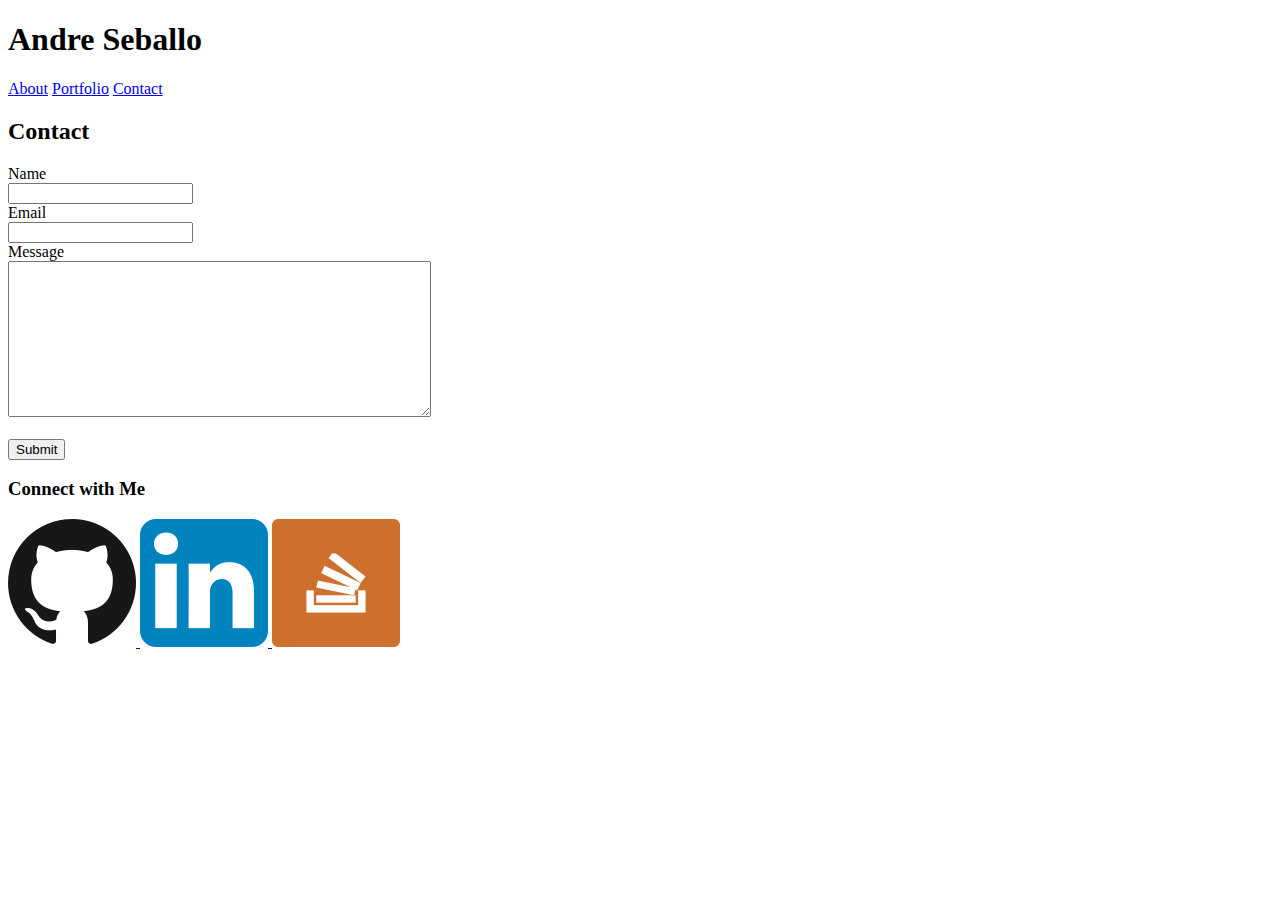
==== contact.html @ 343185b7 "Updated all HTML files and assets" ====
<!DOCTYPE html>
<html>

<head>
	<meta charset="UTF-8">
	<title>Contact</title>
	<link rel="stylesheet" type="text/css" href="assets/css/style.css">
</head>

<body>
	<header>
		
		<h1>Andre Seballo</h1>
		
	</header>


	<nav>
		<a href="index.html">About</a>
		<a href="Portfolio.html">Portfolio</a>
		<a href="Contact.html">Contact</a>
	</nav>
	
	<div class="container">

		<section id="Contact">

			<h2>Contact</h2>

				<form action="mailto:andre.m.seballo@gmail.com" method="post" enctype="text/plain">

					Name <br>
					<input type="text" name="FirstName">
					<br>

					Email <br>
					<input type="text" name="email">
					<br>

					Message <br>
					<textarea name="message" rows="10" cols="50">
					</textarea>
					
					<br><br>

					<input type="submit" value="Submit">

				</form>		

		</section>
		
		<section id="connect_me">
				
				<h3>Connect with Me</h3>

					<a id="git_link" href="https://github.com/dreballo" target= "_blank">
						
						<img src="assets/images/github.png">

					</a>

					<a id="LinkedIN" href="https://www.linkedin.com/in/andre-seballo-mba-b147759" target="_blank">

					 	<img src="assets/images/linkedin.png">
					</a>

					<a href="http://stackexchange.com/users/9962172/andre-seballo" target="_blank">

						<img src="assets/images/stackoverflow.png">

					</a>

		</section>

	</div>
</body>
</html>
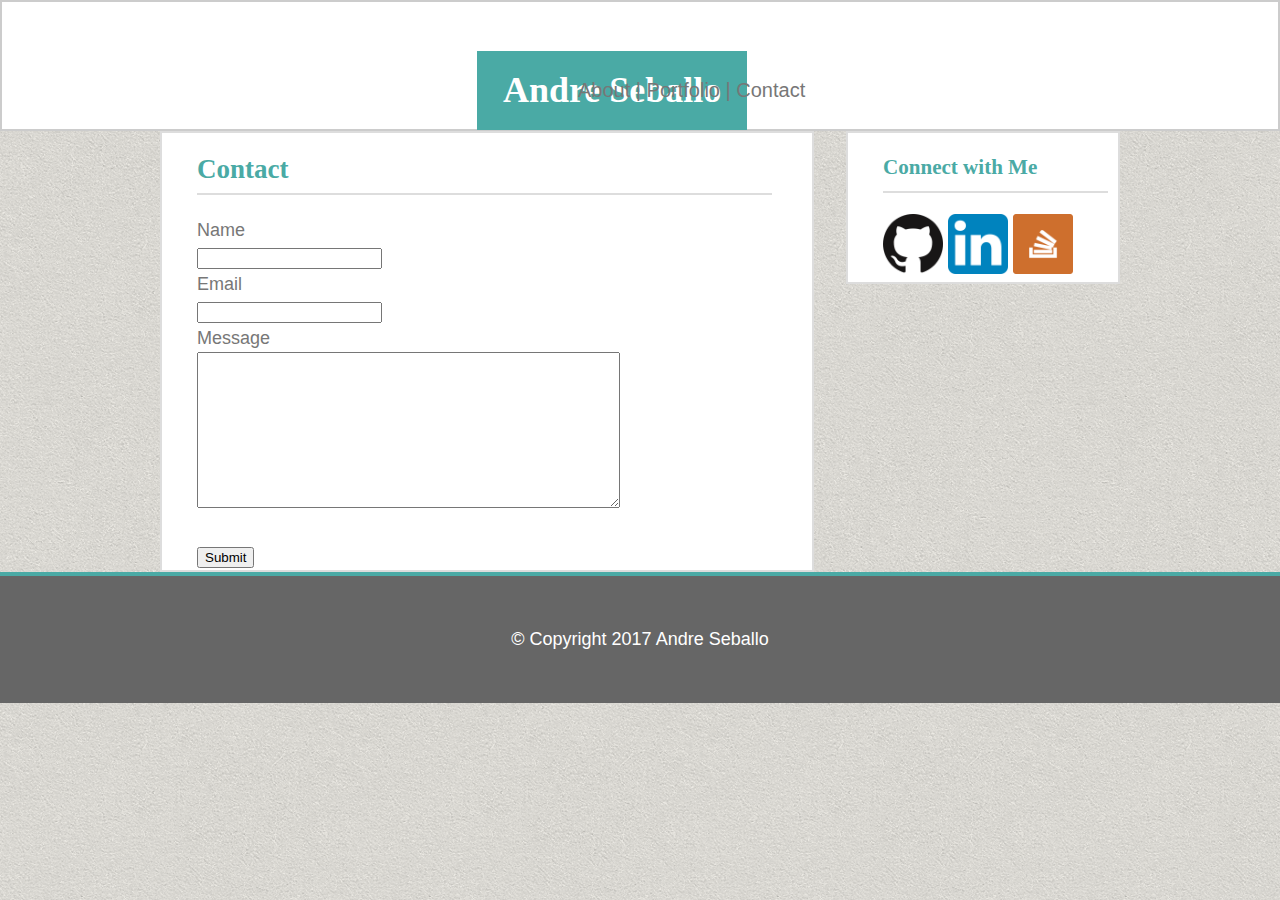
==== commit 9b5fff96: "updated stylesheet" ====
--- a/contact.html
+++ b/contact.html
@@ -8,22 +8,26 @@
 </head>
 
 <body>
-	<header>
+	
+
+		<header>
+			
+			<h1>Andre Seballo</h1>
 		
-		<h1>Andre Seballo</h1>
+			<nav>
+
+				<a href="index.html">About | </a>
+				<a href="Portfolio.html">Portfolio</a>
+				<a href="Contact.html"> | Contact</a>
+			
+			</nav>
+
+		</header>
+
+	<div class="container">
 		
-	</header>
+		<section class="contact">
 
-
-	<nav>
-		<a href="index.html">About</a>
-		<a href="Portfolio.html">Portfolio</a>
-		<a href="Contact.html">Contact</a>
-	</nav>
-	
-	<div class="container">
-
-		<section id="Contact">
 
 			<h2>Contact</h2>
 
@@ -49,29 +53,37 @@
 
 		</section>
 		
-		<section id="connect_me">
+		<section class="connect_me">
 				
 				<h3>Connect with Me</h3>
 
-					<a id="git_link" href="https://github.com/dreballo" target= "_blank">
+					
+				<div class="social_links">
+
+					<a href="https://github.com/dreballo" target= "_blank">
 						
-						<img src="assets/images/github.png">
+						<img src="assets/images/github.png" alt="github" width="60px" height="60px">
 
 					</a>
 
-					<a id="LinkedIN" href="https://www.linkedin.com/in/andre-seballo-mba-b147759" target="_blank">
+					<a href="https://www.linkedin.com/in/andre-seballo-mba-b147759" target="_blank">
 
-					 	<img src="assets/images/linkedin.png">
+					 	<img src="assets/images/linkedin.png" alt="linkedin" width="60px" height="60px">
 					</a>
 
 					<a href="http://stackexchange.com/users/9962172/andre-seballo" target="_blank">
 
-						<img src="assets/images/stackoverflow.png">
+						<img src="assets/images/stackoverflow.png" alt="stackoverflow" width="60px" height="60px">
 
 					</a>
+
+				</div>
 
 		</section>
 
 	</div>
+
+	<footer>© Copyright 2017 Andre Seballo</footer>
+
 </body>
 </html>--- a/assets/css/style.css
+++ b/assets/css/style.css
@@ -0,0 +1,158 @@
+body{
+	
+	background-image: url(../images/sandpaper.png);
+	font-family: 'Arial', 'helvetic neue', helvetica, sans-serif;
+	color: #777777;
+	font-size: 18px;
+	line-height: 150%;
+	margin: 0;
+	padding: 0;
+
+}
+
+
+a{
+	color: #777777;
+	text-decoration: none;
+	text-align: center;
+}
+
+header{
+	background-color:#ffffff;
+	border: 2px solid #cccccc;
+
+}
+
+h1{
+	
+	background-color: #4aaaa5;
+	color: #ffffff;
+	text-align: center;
+	font-family: 'Georgia', Times, 'Times New Roman', serif;
+	padding: 25px;
+	border: 1px solid #4aaaa5;
+	display:inline-block;
+	position:relative;
+	left:475px;
+	bottom: -25px;
+}
+
+h2{
+	color: #4aaaa5;
+	font-family: 'Georgia', Times, 'Times New Roman', serif;
+	margin-left: 35px;
+	border-bottom: 2px solid #dddddd;
+	padding-bottom: 10px;
+	width:575px;
+}
+
+h3{
+	color: #4aaaa5;
+	font-family: 'Georgia', Times, 'Times New Roman', serif;
+	margin-left: 35px;
+	border-bottom: 2px solid #dddddd;
+	padding-bottom: 10px;
+	width: 225px;
+}
+
+
+nav{
+	
+	
+	float: right;
+	position:relative;
+	bottom:-75px;
+	left:-430px;
+	width: 270px;
+	font-size: 20px;
+	
+	
+	
+}
+
+.container{
+	
+	margin: 0 auto 0 auto;
+	width: 960px;
+
+}
+
+.about-me{
+	background-color: #ffffff;
+	border:2px solid #dddddd;
+	width: 650px;
+	display: inline-block;
+
+
+}
+
+#profile-image{
+	float: left;
+	width: 200px;
+	height: 200px;
+	margin:35px;
+	border: 1px solid #dddddd;
+
+}
+
+
+
+p{
+	
+	margin: 35px;
+}
+
+.connect_me{
+
+	float:right;
+	background-color: #ffffff;
+	border:2px solid #dddddd;
+	margin:0 auto;
+	width: 270px;
+
+
+}
+
+.social_links{
+
+	margin-left: 35px;
+}
+
+
+
+footer{
+
+	overflow: auto;
+	color: #ffffff;
+	background-color: #666666;
+	text-align: center;
+	padding: 50px;
+	border-top: 4px solid #4aaaa5;
+
+}
+
+
+.portfolio{
+	background-color: #ffffff;
+	border:2px solid #dddddd;
+	width: 650px;
+	display:inline-block;
+}
+
+.portfolio_image{
+	height: 200px;
+	width: 250px;
+	margin-left: 35px;
+}
+
+.contact{
+	background-color: #ffffff;
+	border:2px solid #dddddd;
+	width: 650px;
+	display: inline-block;
+}
+
+form{
+
+	margin-left: 35px;
+}
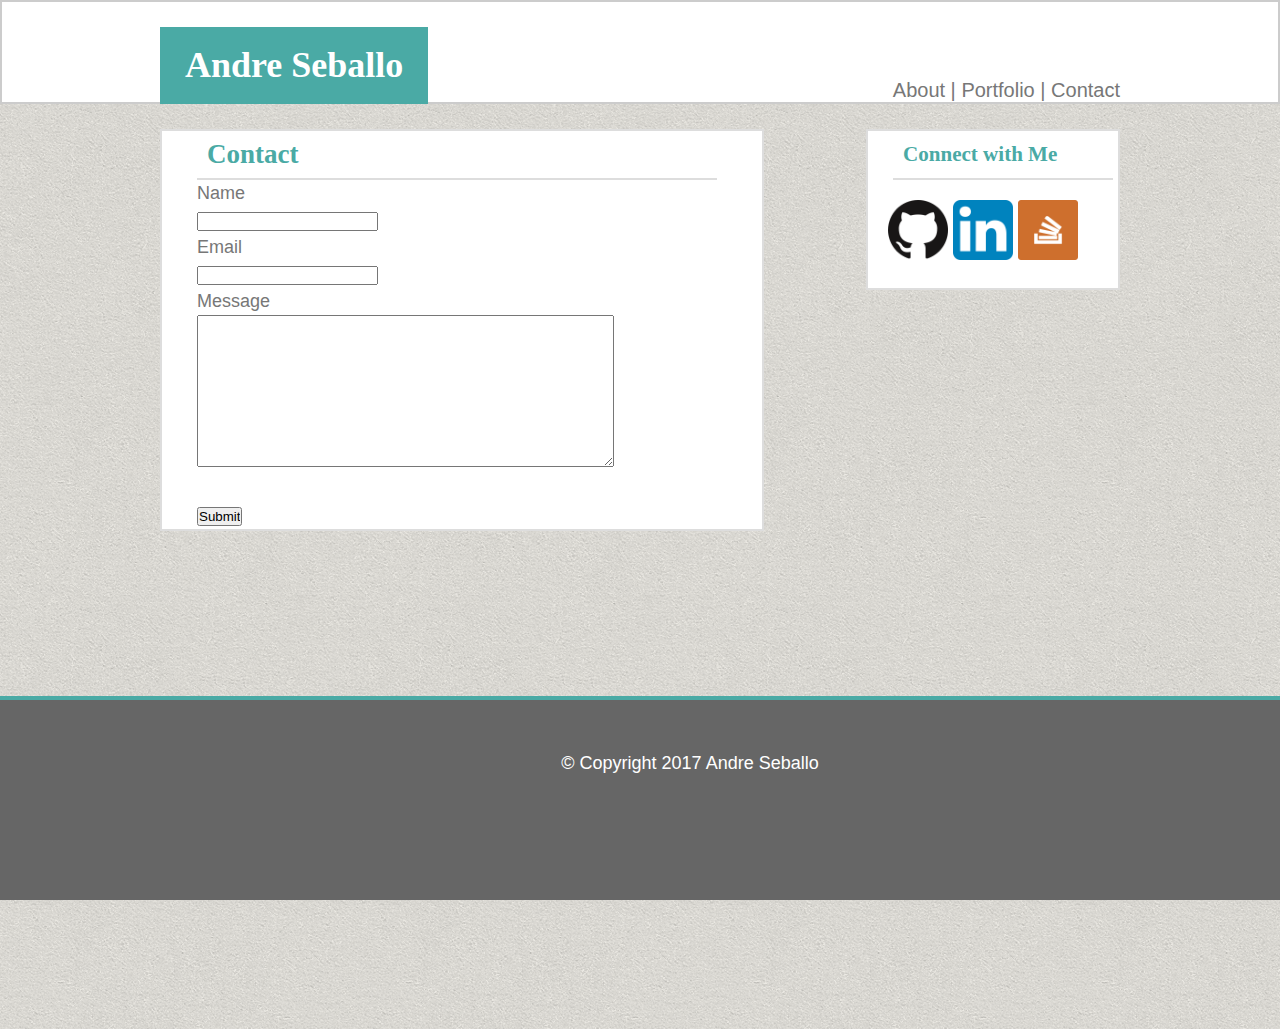
==== commit 8a839a0b: "latest homework update" ====
--- a/contact.html
+++ b/contact.html
@@ -11,16 +11,20 @@
 	
 
 		<header>
+
+			<div class="container">
 			
-			<h1>Andre Seballo</h1>
+				<h1>Andre Seballo</h1>
 		
-			<nav>
+				<nav>
 
-				<a href="index.html">About | </a>
-				<a href="Portfolio.html">Portfolio</a>
-				<a href="Contact.html"> | Contact</a>
+					<a href="index.html">About | </a>
+					<a href="Portfolio.html">Portfolio</a>
+					<a href="Contact.html"> | Contact</a>
 			
-			</nav>
+				</nav>
+				
+			</div>
 
 		</header>
 
--- a/assets/css/style.css
+++ b/assets/css/style.css
@@ -1,3 +1,12 @@
+*{
+	padding: 0;
+	margin: 0;
+}
+
+html,body{
+	height: 100%
+}
+
 body{
 	
 	background-image: url(../images/sandpaper.png);
@@ -20,6 +29,7 @@
 header{
 	background-color:#ffffff;
 	border: 2px solid #cccccc;
+	height: 100px;
 
 }
 
@@ -29,12 +39,10 @@
 	color: #ffffff;
 	text-align: center;
 	font-family: 'Georgia', Times, 'Times New Roman', serif;
-	padding: 25px;
+	padding: 24px;
 	border: 1px solid #4aaaa5;
 	display:inline-block;
-	position:relative;
-	left:475px;
-	bottom: -25px;
+	
 }
 
 h2{
@@ -42,17 +50,18 @@
 	font-family: 'Georgia', Times, 'Times New Roman', serif;
 	margin-left: 35px;
 	border-bottom: 2px solid #dddddd;
-	padding-bottom: 10px;
-	width:575px;
+	padding: 10px;
+	width:500px;
+	
 }
 
 h3{
 	color: #4aaaa5;
 	font-family: 'Georgia', Times, 'Times New Roman', serif;
-	margin-left: 35px;
 	border-bottom: 2px solid #dddddd;
-	padding-bottom: 10px;
-	width: 225px;
+	padding:10px;
+	width: 200px;
+	margin-left: 25px;
 }
 
 
@@ -60,10 +69,8 @@
 	
 	
 	float: right;
-	position:relative;
-	bottom:-75px;
-	left:-430px;
-	width: 270px;
+	margin-top: 50px;
+	
 	font-size: 20px;
 	
 	
@@ -74,14 +81,22 @@
 	
 	margin: 0 auto 0 auto;
 	width: 960px;
-
-}
+	margin-top: 25px;
+	margin-bottom: -80px;
+	min-height: 100%;
+	position: relative;
+
+
+}
+
+
 
 .about-me{
 	background-color: #ffffff;
 	border:2px solid #dddddd;
-	width: 650px;
-	display: inline-block;
+	width: 600px;
+	display: inline-block;
+
 
 
 }
@@ -92,7 +107,6 @@
 	height: 200px;
 	margin:35px;
 	border: 1px solid #dddddd;
-
 }
 
 
@@ -107,48 +121,35 @@
 	float:right;
 	background-color: #ffffff;
 	border:2px solid #dddddd;
-	margin:0 auto;
-	width: 270px;
+	width: 250px;
 
 
 }
 
 .social_links{
 
-	margin-left: 35px;
-}
-
-
-
-footer{
-
-	overflow: auto;
-	color: #ffffff;
-	background-color: #666666;
-	text-align: center;
-	padding: 50px;
-	border-top: 4px solid #4aaaa5;
-
-}
-
+	padding: 20px;
+}
 
 .portfolio{
 	background-color: #ffffff;
 	border:2px solid #dddddd;
-	width: 650px;
-	display:inline-block;
+	width: 600px;
+	display: inline-block;
 }
 
 .portfolio_image{
 	height: 200px;
 	width: 250px;
+	padding-top: 10px;
 	margin-left: 35px;
+	display: block;
 }
 
 .contact{
 	background-color: #ffffff;
 	border:2px solid #dddddd;
-	width: 650px;
+	width: 600px;
 	display: inline-block;
 }
 
@@ -156,3 +157,45 @@
 
 	margin-left: 35px;
 }
+
+footer{
+
+	clear:both;
+	color: #ffffff;
+	background-color: #666666;
+	text-align: center;
+	padding: 50px;
+	border-top: 4px solid #4aaaa5;
+	height: 100px;
+	position:absolute;
+	width: 100%;
+	bottom:0;
+	left: 0;
+	z-index: 2000;
+
+}
+
+.giraffe, .rhino, .puppy, .ipad, .coast{
+	
+	position:relative;
+	height: 200px;
+	width: 250px;
+	margin: 0;
+	padding: 0;
+	display: inline-block;
+
+}
+
+h6{
+	
+	position:absolute;
+	width: 100%;
+	color: #ffffff;
+	background-color: #4aaaa5;
+	text-align: center;
+	left: 35px;
+	top:150px;
+	z-index: 1000;
+	opacity: .8;
+
+}
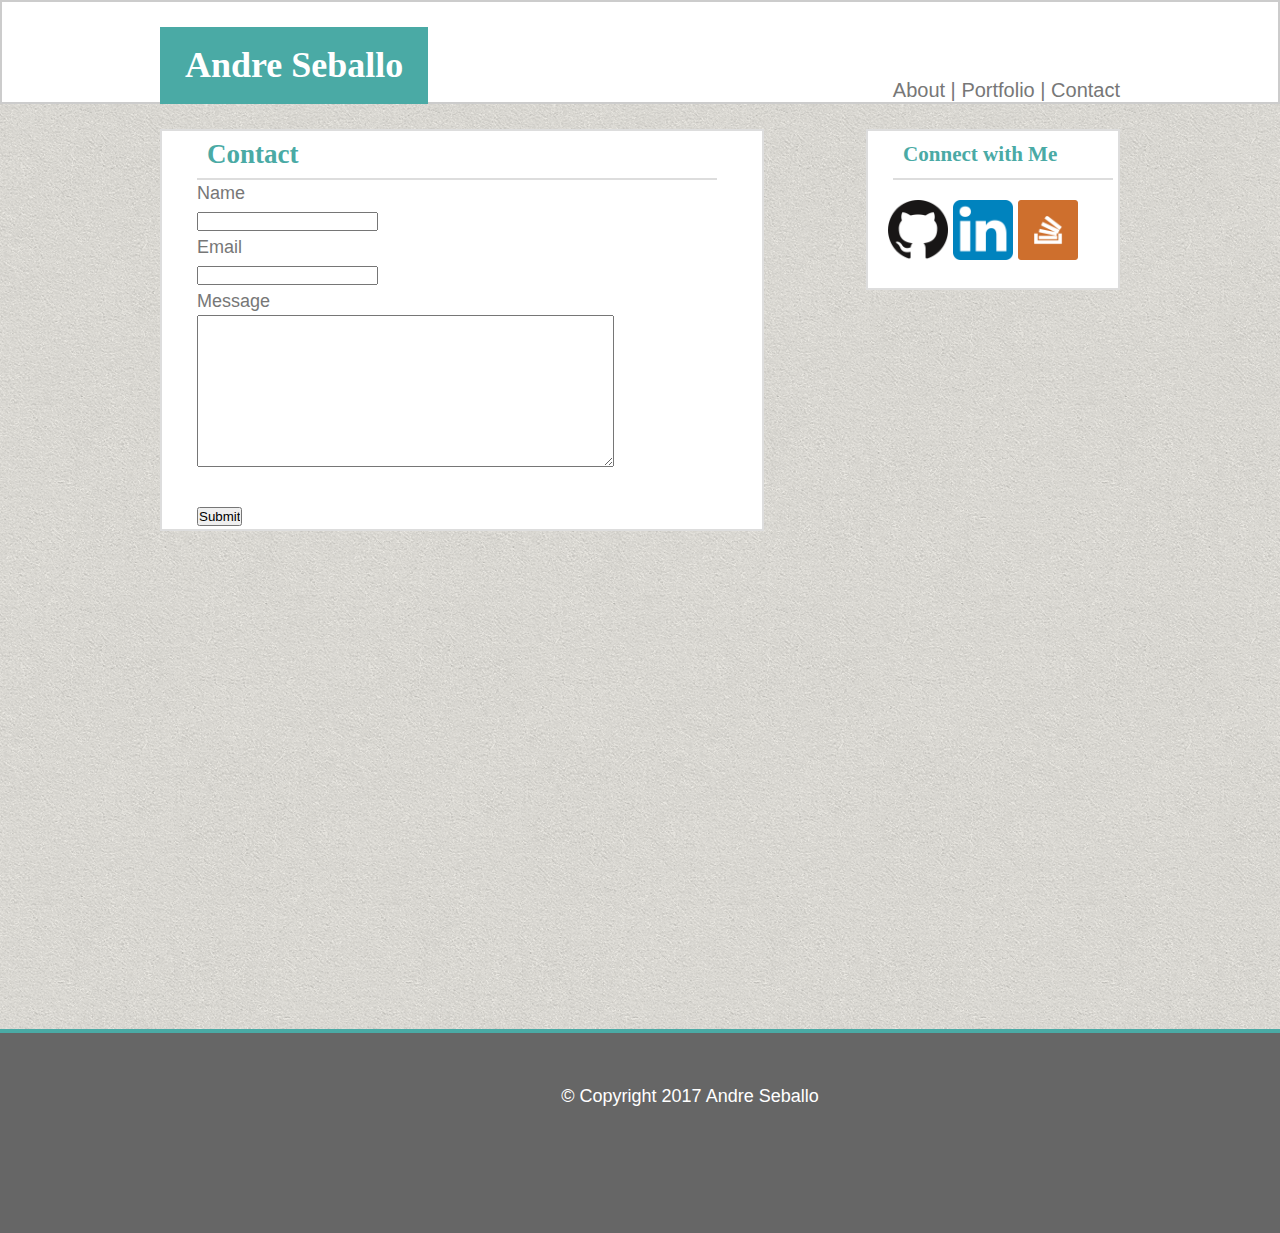
==== commit bac6fbd7: "corrected nav filepath" ====
--- a/contact.html
+++ b/contact.html
@@ -19,8 +19,8 @@
 				<nav>
 
 					<a href="index.html">About | </a>
-					<a href="Portfolio.html">Portfolio</a>
-					<a href="Contact.html"> | Contact</a>
+					<a href="portfolio.html">Portfolio</a>
+					<a href="contact.html"> | Contact</a>
 			
 				</nav>
 				
--- a/assets/css/style.css
+++ b/assets/css/style.css
@@ -82,7 +82,6 @@
 	margin: 0 auto 0 auto;
 	width: 960px;
 	margin-top: 25px;
-	margin-bottom: -80px;
 	min-height: 100%;
 	position: relative;
 
@@ -169,8 +168,6 @@
 	height: 100px;
 	position:absolute;
 	width: 100%;
-	bottom:0;
-	left: 0;
 	z-index: 2000;
 
 }
